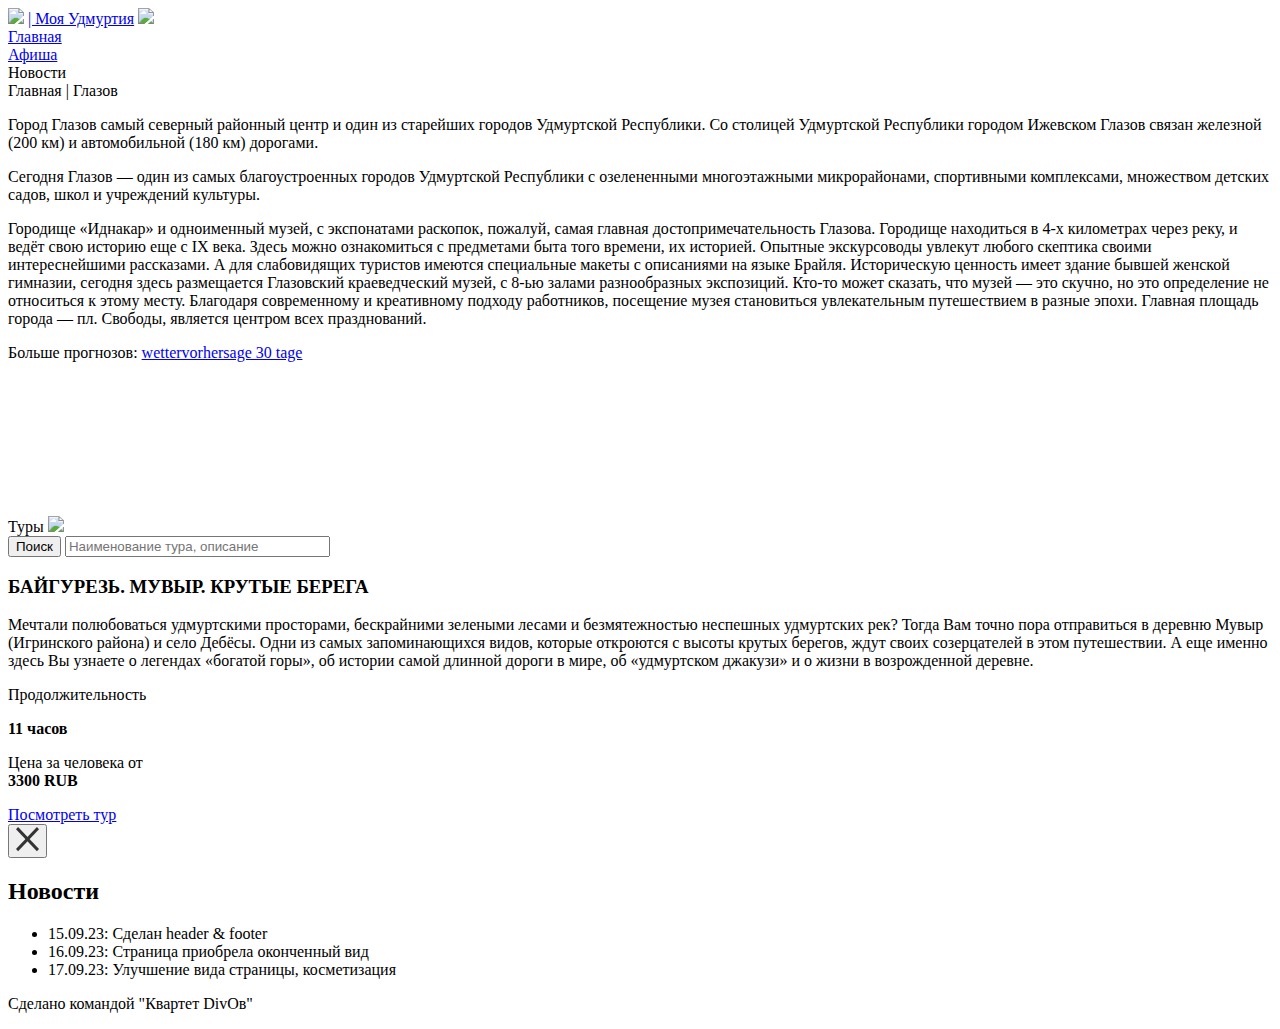
==== Glazov.html @ 43014ef1 "first-html-commit" ====
<!DOCTYPE HTML>
<html>
 <head>
  <meta charset="utf-8" />
  <title>Город Глазов</title>
  <link rel="stylesheet" href="CSS/style.css" type="text/css" />
  <link rel="shortcut icon" href="IMG/header_img.png" />
	<link rel="stylesheet" href="css/modal_vox.css">
	<link rel="stylesheet" href="css/normalize.css">
 </head>
 <body>
	<header class="header">
		
		<section class="header_title">
			<img src="IMG/header_img.png" class="header_img">
				<a href="index.html" class="header_text">| Моя Удмуртия</a>
			<img src="IMG/header_heart.png" class="header_heart">
		</section>
		
		<nav class="header_nav">
			<a href="index.html" class="header_nav_link">
				<li class="header_nav_li">
					<span class="header_nav_text">Главная</span>
				</li>
			</a>
			
			<a href="index.html" class="header_nav_link">
				<li class="header_nav_li">
					<span class="header_nav_text">Афиша</span>
				</li>
			</a>
			
			<a class="header_nav_link">
				<li id="open-modal-btn" class="header_nav_li" >
					<span class="header_nav_text">Новости</span>
				</li>
			</a>
		</nav>
		
	</header>
	
	<!------------------------------------------------------------------------------------------------------------------------------------------------------------>
	
	<main>
		<section class="coverG">
			<span class="cover_text">Главная | Глазов</span>
		</section>
		
		<article class="description">
			
			<div class="description_photoG"></div>
			
			<div class="description_text">
				<div class="description_text_overflow">

					<p class="description_text_overflow_text">Город Глазов самый северный районный центр и один из старейших городов Удмуртской Республики. 
					Со столицей Удмуртской Республики городом Ижевском Глазов связан железной (200 км) и 
					автомобильной (180 км) дорогами.</p>
					
					<p class="description_text_overflow_text">Сегодня Глазов — один из самых благоустроенных городов Удмуртской Республики с озелененными 
					многоэтажными микрорайонами, спортивными комплексами, множеством детских садов, школ и учреждений культуры.</p>
					
					<p class="description_text_overflow_text">Городище «Иднакар» и одноименный музей, с экспонатами раскопок, пожалуй, самая главная достопримечательность 
					Глазова. Городище находиться в 4-х километрах через реку, и ведёт свою историю еще с IX века. Здесь можно 
					ознакомиться с предметами быта того времени, их историей. Опытные экскурсоводы увлекут любого скептика 
					своими интереснейшими рассказами. А для слабовидящих туристов имеются специальные макеты с описаниями на 
					языке Брайля. Историческую ценность имеет здание бывшей женской гимназии, сегодня здесь размещается 
					Глазовский краеведческий музей, с 8-ью залами разнообразных экспозиций. Кто-то может сказать, 
					что музей — это скучно, но это определение не относиться к этому месту. Благодаря современному и 
					креативному подходу работников, посещение музея становиться увлекательным путешествием в разные эпохи.
					Главная площадь города — пл. Свободы, является центром всех празднований.</p>
				</div>
			</div>
		</article>
		
		<section class="info">
			<div class="info_conteiner">
				<div class="info_weather" id="ww_9ef7862610ed5" v='1.3' loc='id' a='{"t":"horizontal","lang":"ru","sl_lpl":1,"ids":["wl589"],"font":"Arial","sl_ics":"one_a","sl_sot":"celsius","cl_bkg":"image","cl_font":"#FFFFFF","cl_cloud":"#FFFFFF","cl_persp":"#81D4FA","cl_sun":"#FFC107","cl_moon":"#FFC107","cl_thund":"#FF5722","el_nme":3}'>Больше прогнозов: <a href="https://wetterlabs.de/wetter_deutschland/30_tage/" id="ww_9ef7862610ed5_u" target="_blank">wettervorhersage 30 tage</a></div><script async src="https://app2.weatherwidget.org/js/?id=ww_9ef7862610ed5"></script>
				<div class="info_map">
					<iframe src="https://yandex.ru/map-widget/v1/?um=constructor%3A514dde438ffd3e8f13d98ff413975d91dda3fe321f61bd5b07344afdfbae623b&amp;source=constructor" width="100%" height="100%" frameborder="0"></iframe>
				</div>
			</div>
		</section>
		
		<section class="tours">
			<div class="tours_container">
				
				<div class="tours_head">
					<a class="tours_head_text">Туры</a>
					<img class="tours_img" src="IMG/tours_img.png">
				</div>
				
				<form class="tours_form">
					<input class="tours_form_button" type="submit" value="Поиск">
					<input class="tours_form_search" type="search" placeholder="Наименование тура, описание" size="30">
					
				</form>
				
				<div class="tours_item">
					
					<div class="tours_item_imgG"></div>
					
					<div class="tours_item_text">
						<div>
							<h3 class="tours_item_text_left">БАЙГУРЕЗЬ. МУВЫР. КРУТЫЕ БЕРЕГА</h3>
							<p class="tours_item_text_left_text"> Мечтали полюбоваться удмуртскими просторами, 
								бескрайними зелеными лесами и безмятежностью неспешных удмуртских рек? 
								Тогда Вам точно пора отправиться в деревню Мувыр (Игринского района) и село Дебёсы. 
								Одни из самых запоминающихся видов, которые откроются с высоты крутых берегов, 
								ждут своих созерцателей в этом путешествии. А еще именно здесь Вы узнаете о 
								легендах «богатой горы», об истории самой длинной дороги в мире, об «удмуртском джакузи» 
								и о жизни в возрожденной деревне.</p>
						</div>
						
						<div class="tours_item_text_right">
							<p class="tours_item_text_right_text">Продолжительность</p>
							<p class="tours_item_text_right_text"><b>11 часов</b></p>
							<p class="tours_item_text_right_text">Цена за человека от<br>
							<b class="tours_item_text_red">3300 RUB</b></p>
							
							<a href="#" class="tours_item_text_button">Посмотреть тур</a>
							
						</div>
					</div>
					
				</div>
				
			</div>
		</section>
	</main>
	
	<div class="modal" id="my-modal">
		<div class="modal__box">
				<button class="modal__close-btn" id="close-my-modal-btn">
						<svg width="23" height="25" viewBox="0 0 23 25" fill="none" xmlns="http://www.w3.org/2000/svg">
								<path d="M2.09082 0.03125L22.9999 22.0294L20.909 24.2292L-8.73579e-05 2.23106L2.09082 0.03125Z"
										fill="#333333" />
								<path d="M0 22.0295L20.9091 0.0314368L23 2.23125L2.09091 24.2294L0 22.0295Z" fill="#333333" />
						</svg>
				</button>
				<h2>Новости</h2>
				<ul class="style">
					<li>
						15.09.23: Сделан header & footer
					</li>
					<li>
						16.09.23: Страница приобрела оконченный вид
					</li>
					<li>
						17.09.23: Улучшение вида страницы, косметизация
					</li>
				</ul>
		</div>
	</div>

	<script defer src="scripts/index.js"></script>
	<!------------------------------------------------------------------------------------------------------------------------------------------------------------>
	
	
	<footer class="footer">
		<p class="footer_text">Сделано командой "Квартет DivОв"</p>
	</footer>
	
 </body>
</html>
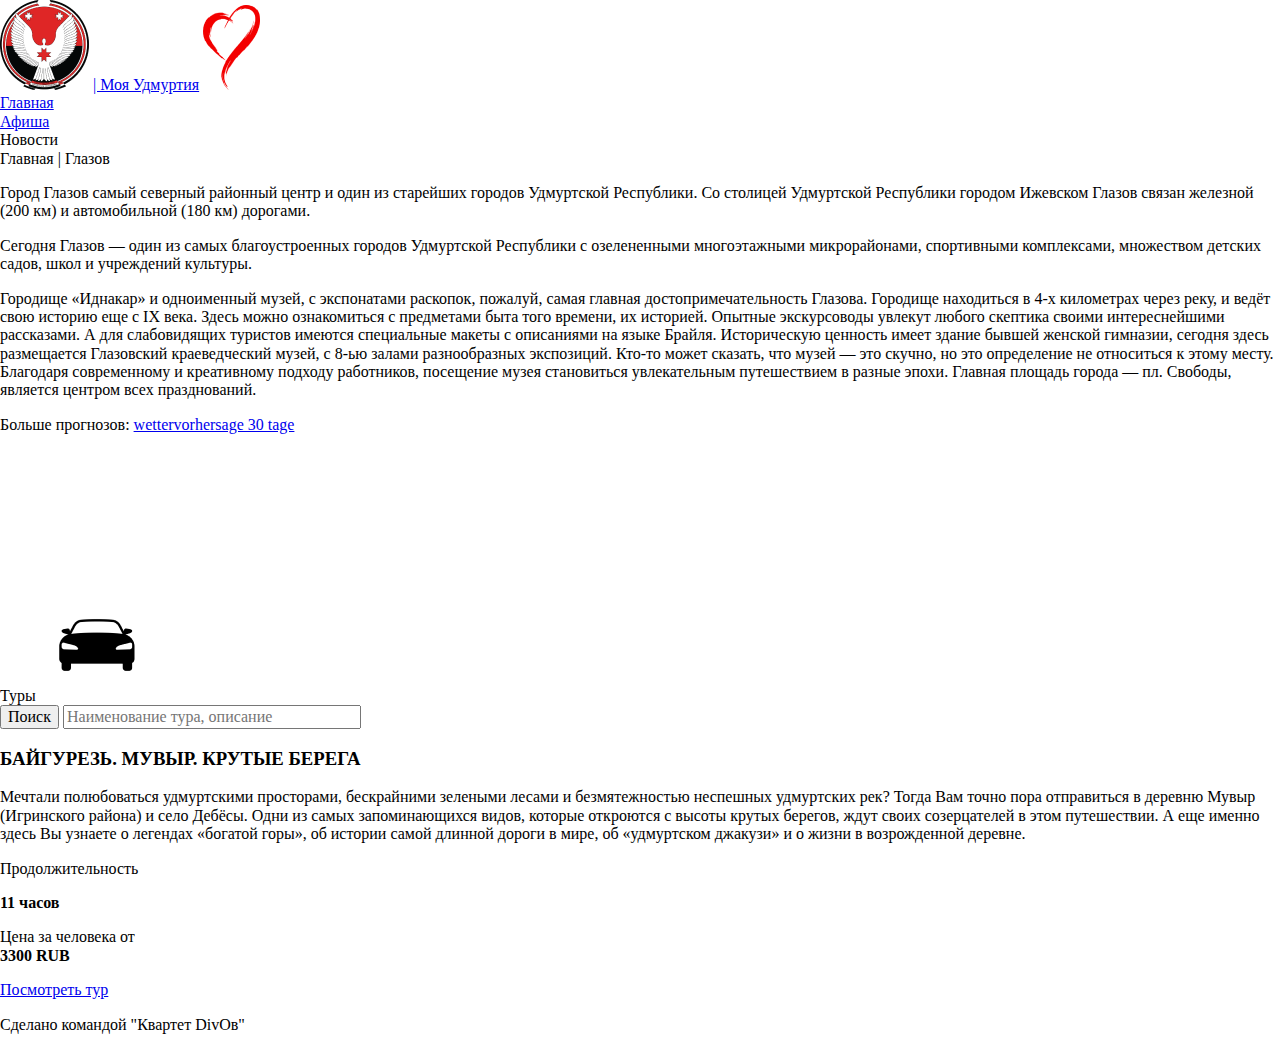
==== commit 23d8b22f: "Add files via upload" ====
--- a/Glazov.html
+++ b/Glazov.html
@@ -24,7 +24,7 @@
 				</li>
 			</a>
 			
-			<a href="index.html" class="header_nav_link">
+			<a href="index.html#afisha" class="header_nav_link">
 				<li class="header_nav_li">
 					<span class="header_nav_text">Афиша</span>
 				</li>
--- a/css/modal_vox.css
+++ b/css/modal_vox.css
@@ -0,0 +1,69 @@
+.modal {
+	position: fixed;
+	border-radius: 13px;
+	left: 0;
+	top: 0;
+	width: 100%;
+	height: 100vh;
+	z-index: 99998;
+	background-color: rgba(0, 0, 0, .3);
+	display: grid;
+	align-items: center;
+	justify-content: center;
+	overflow-y: auto;
+	visibility: hidden;
+	opacity: 0;
+	transition: opacity .4s, visibility .4s;
+}
+
+.modal__box {
+	position: relative;
+	max-width: 500px;
+	padding: 45px;
+	z-index: 1;
+	margin: 30px 15px;
+	background-color: white;
+	box-shadow: 0px 0px 17px -7px rgba(34, 60, 80, 0.2);
+	transform: scale(0);
+	transition: transform .8s;
+}
+
+.modal__close-btn {
+	position: absolute;
+	top: 8px;
+	right: 8px;
+	border: none;
+	background-color: transparent;
+	padding: 5px;
+	cursor: pointer;
+}
+
+.modal__close-btn svg path {
+	transition: fill .4s;
+}
+
+.modal__close-btn:hover svg path {
+	fill: blue;
+}
+
+.modal__close-btn:active svg path {
+	fill: rgb(186, 53, 0);
+}
+
+.modal.open {
+	visibility: visible;
+	opacity: 1;
+}
+
+.modal.open .modal__box {
+	transform: scale(1);
+}
+
+.style{
+	font-weight: 400;
+	font-size: 23px;
+	list-style-type: none;
+  float: left;
+  margin: 0 10px;
+	margin: 20px 0;
+}